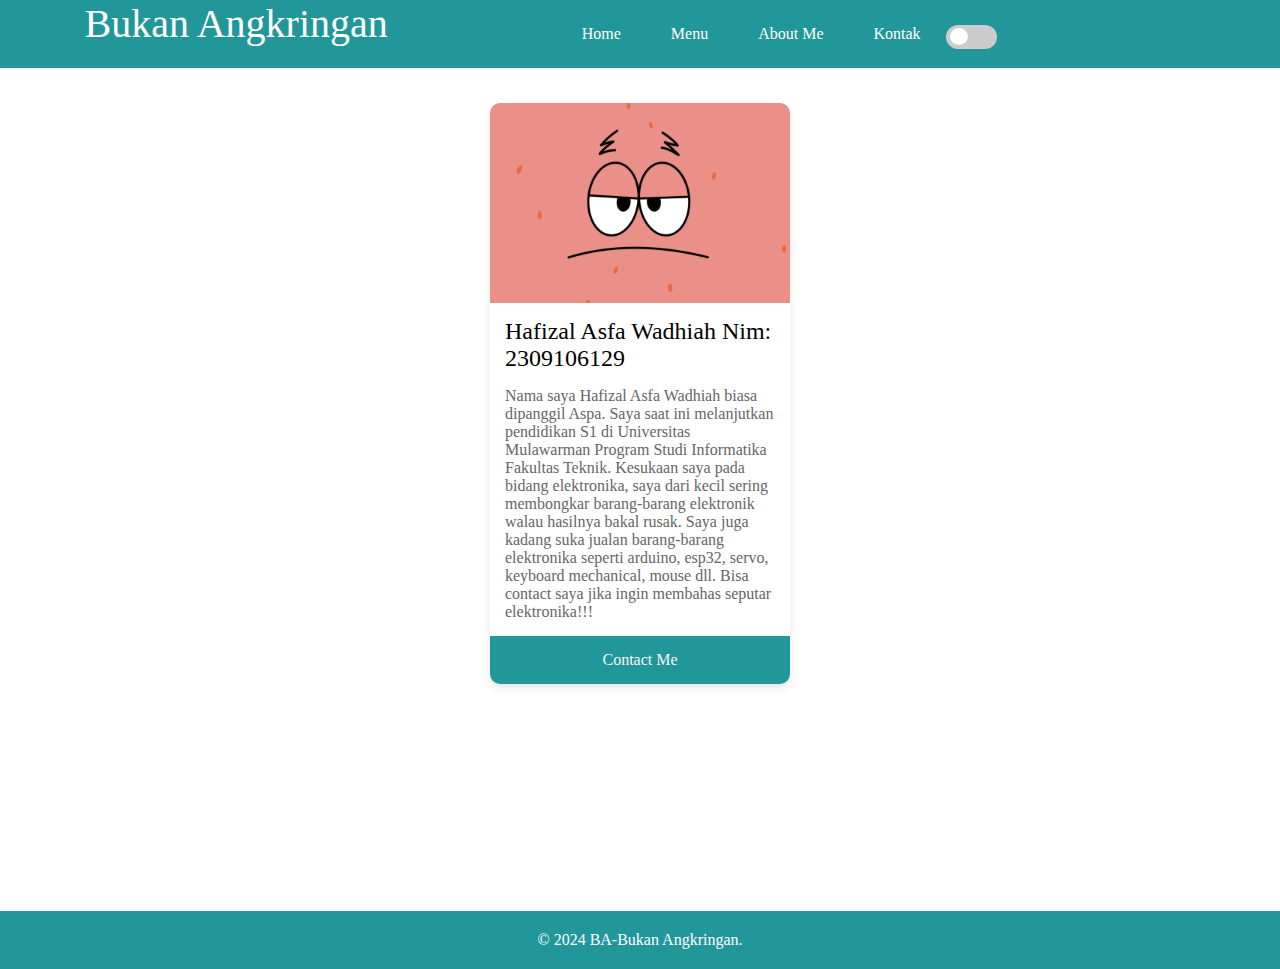
==== posttest3/about-me.html @ 4fa73cfa "Add files via upload" ====
<!DOCTYPE html>
<html lang="en">
  <head>
    <meta charset="UTF-8" />
    <meta name="viewport" content="width=device-width, initial-scale=1.0" />
    <title>BA-Bukan Angkringan</title>
    <link rel="stylesheet" href="styles/about-me.css" />
  </head>
  <body>
    <div class="navbar">
      <header>
        <h1>Bukan Angkringan</h1>
      </header>

      <nav>
        <a href="index.html">Home</a>
        <a href="#menu">Menu</a>
        <a href="about-me.html">About Me</a>
        <a href="https://www.instagram.com/aspa.zl/">Kontak</a>
        <label class="switch">
          <input type="checkbox" id="darkModeButton" />
          <span class="slider"></span>
        </label>
      </nav>

      <!-- Mobile Menu (Hidden by default) -->
      <div class="mobile-menu" id="mobileMenu">
        <a href="#home">Home</a>
        <a href="#menu">Menu</a>
        <a href="about-me.html">About Me</a>
        <a href="https://www.instagram.com/aspa.zl/">Kontak</a>
      </div>

      <!-- Hamburger Menu Icon -->
      <div class="hamburger" id="hamburger">
        <span></span>
        <span></span>
        <span></span>
      </div>
    </div>

    <div class="container">
      <div class="menu-item">
        <img src="assets/patrick-star.gif" alt="Foto Profil" />
        <h3>Hafizal Asfa Wadhiah Nim: 2309106129</h3>
        <p>
          Nama saya Hafizal Asfa Wadhiah biasa dipanggil Aspa. Saya saat ini
          melanjutkan pendidikan S1 di Universitas Mulawarman Program Studi
          Informatika Fakultas Teknik. Kesukaan saya pada bidang elektronika,
          saya dari kecil sering membongkar barang-barang elektronik walau
          hasilnya bakal rusak. Saya juga kadang suka jualan barang-barang
          elektronika seperti arduino, esp32, servo, keyboard mechanical, mouse
          dll. Bisa contact saya jika ingin membahas seputar elektronika!!!
        </p>
        <button class="contact"><a href="https://www.instagram.com/aspa.zl/">Contact Me</a></button>
      </div>
    </div>

    <footer>
      <p>&copy; 2024 BA-Bukan Angkringan.</p>
    </footer>

    <script src="script.js"></script>
  </body>
</html>
---- posttest3/styles/about-me.css ----
/* Reset */
* {
    margin: 0;
    padding: 0;
    box-sizing: border-box;
    font-family: "Playpen Sans", cursive;
    font-optical-sizing: auto;
    font-weight: 500;
    font-style: normal;
}


/* Navbar */
.navbar {
    display: flex;
    flex-wrap: wrap;
    justify-content: space-around;
    background-color: #229799;
    top: 100px;
}

header {
    color: white;
}

header h1 {
    font-size: 2.5em;
}

nav {
    display: flex;
    justify-content: center;
}

nav a {
    color: white;
    text-decoration: none;
    margin: 15px;
    padding: 10px 10px;
}

nav a:hover {
    background-color: #F5F5F5;
    border-radius: 10px;
    color: #333;
}


/* Switch Dark Mode */
.switch {
    position: relative;
    display: inline-block;
    width: 51px;
    height: 24px;
}

.switch input {
    opacity: 0;
    width: 0;
    height: 0;
}

.slider {
    position: absolute;
    cursor: pointer;
    top: 0;
    left: 0;
    right: 0;
    bottom: 0;
    background-color: #ccc;
    transition: 0.4s;
    border-radius: 34px;
    .slider:before {
        background-color: black;
    }
}

.slider:before {
    position: absolute;
    content: "";
    height: 17px;
    width: 18px;
    left: 4px;
    bottom: 4px;
    background-color: white;
    transition: 0.4s;
    border-radius: 50%;
}

input:checked + .slider {
    background-color: #121212;
}

input:checked + .slider:before {
    transform: translateX(26px);
}

label {
    top: 25px;
}


/* Hamburger */
.mobile-menu {
    display: none;
    flex-direction: column;
    background-color: #229799;
    position: absolute;
    top: 60px;
    left: 0;
    width: 100%;
    z-index: 100;
}

.mobile-menu a {
    padding: 15px;
    text-align: center;
    color: white;
    text-decoration: none;
}

.mobile-menu a:hover {
    background-color: #16423C;
}

/* Hamburger Icon Styles */
.hamburger {
    margin-top: 15px;
    /* display: none; */
    cursor: pointer;
    flex-direction: column;
    justify-content: space-around;
    height: 25px;
    width: 30px;
}

.hamburger span {
    width: 100%;
    height: 3px;
    background-color: white;
    border-radius: 5px;
}

/* Content */
.container {
    padding: 20px;
    display: grid;
    justify-content: center;
}


.menu-item {
    background-color: white;
    border-radius: 10px;
    box-shadow: 0 4px 8px rgba(0, 0, 0, 0.1);
    overflow: hidden;
    width: 300px;
    margin: 15px;
    transition: transform 0.3s;
    display: flex;
    flex-direction: column;

}

.menu-item:hover {
    transform: scale(1.05);
    box-shadow: 0 8px 16px rgba(0, 0, 0, 0.2);
}

.menu-item img {
    width: 100%;
    height: 200px;
    object-fit: cover;
}

.menu-item h3 {
    padding: 15px;
    font-size: 1.5em;
}

.menu-item p {
    padding: 0 15px;
    margin-bottom: 15px;
    font-size: 1em;
    color: #666;
    flex-grow: 1;
}

.menu-item button {
    width: 100%;
    padding: 15px;
    background-color: #229799;
    color: white;
    border: none;
    cursor: pointer;
    font-size: 1em;
    transition: background-color 0.3s;
    margin-top: auto;
}

.menu-item button:hover {
    background-color: #16423C;
}

button a {
    text-decoration: none;
    color: #F5F5F5;
}

/* Footer */
footer {
    background-color: #229799;
    color: white;
    text-align: center;
    padding: 20px;
    margin-top: 12rem;
}

/* Dark Mode Styles */
body.dark-mode {
    background-color: #121212;
    h2 {
        color: white;
    }
}

/* Responsive */
@media (max-width: 768px) {
    .menu {
        flex-direction: column;
        align-items: center;
    }
    nav {
        display: none;
    }

    .hamburger {
        display: flex;
    }

    .navbar {
        justify-content: space-between;
        padding: 15px;
    }
}
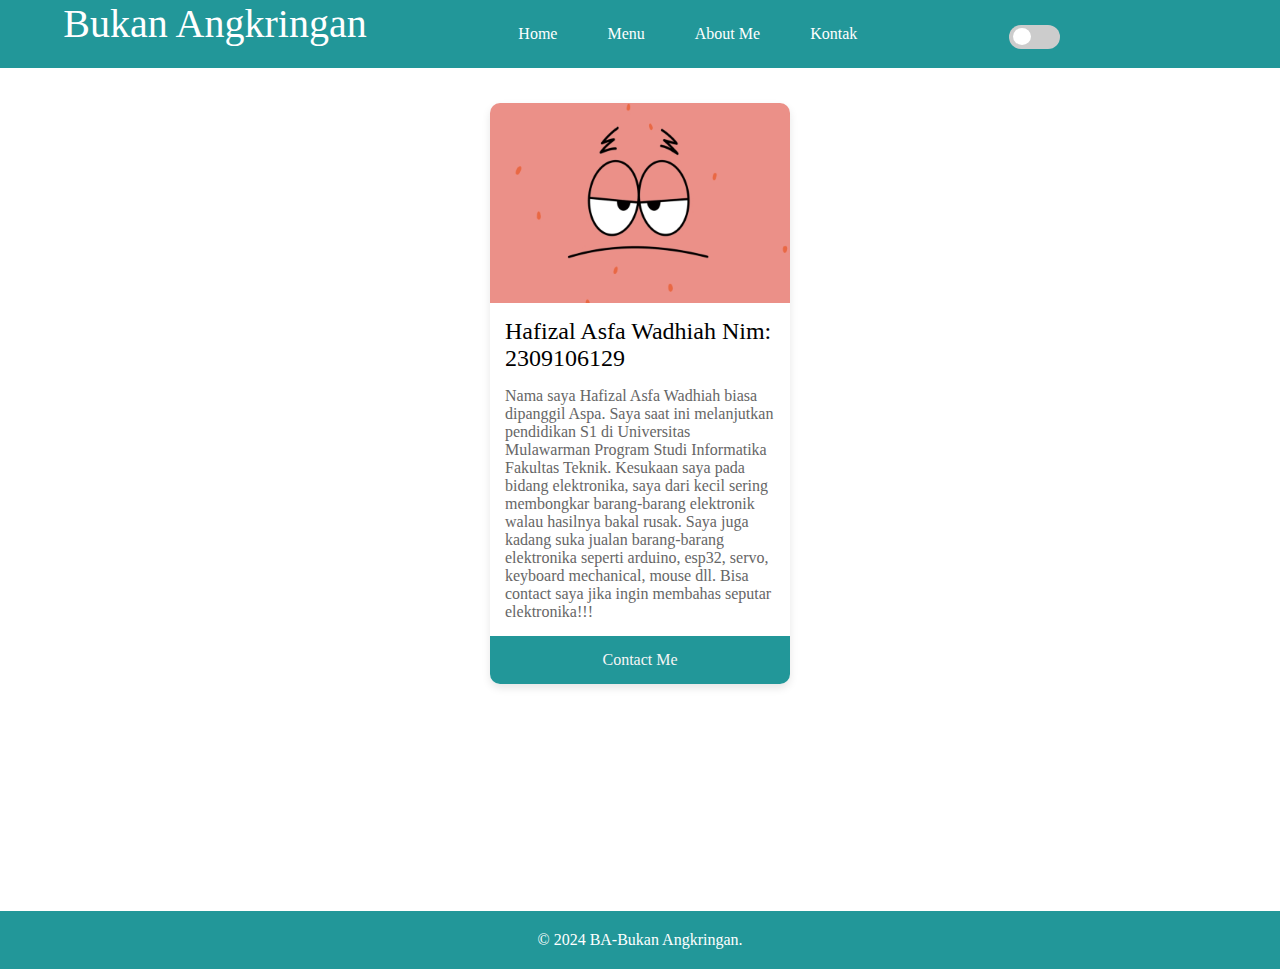
==== commit 15ee93cc: "Add files via upload" ====
--- a/posttest3/about-me.html
+++ b/posttest3/about-me.html
@@ -13,25 +13,24 @@
       </header>
 
       <nav>
-        <a href="index.html">Home</a>
-        <a href="#menu">Menu</a>
+        <a href="index.php">Home</a>
+        <a href="index.php">Menu</a>
         <a href="about-me.html">About Me</a>
         <a href="https://www.instagram.com/aspa.zl/">Kontak</a>
-        <label class="switch">
-          <input type="checkbox" id="darkModeButton" />
-          <span class="slider"></span>
-        </label>
       </nav>
 
-      <!-- Mobile Menu (Hidden by default) -->
+      <label class="switch">
+        <input type="checkbox" id="darkModeButton" />
+        <span class="slider"></span>
+      </label>
+
       <div class="mobile-menu" id="mobileMenu">
-        <a href="#home">Home</a>
-        <a href="#menu">Menu</a>
+        <a href="index.php">Home</a>
+        <a href="index.php">Menu</a>
         <a href="about-me.html">About Me</a>
         <a href="https://www.instagram.com/aspa.zl/">Kontak</a>
       </div>
 
-      <!-- Hamburger Menu Icon -->
       <div class="hamburger" id="hamburger">
         <span></span>
         <span></span>
@@ -52,7 +51,9 @@
           elektronika seperti arduino, esp32, servo, keyboard mechanical, mouse
           dll. Bisa contact saya jika ingin membahas seputar elektronika!!!
         </p>
-        <button class="contact"><a href="https://www.instagram.com/aspa.zl/">Contact Me</a></button>
+        <button class="contact">
+          <a href="https://www.instagram.com/aspa.zl/">Contact Me</a>
+        </button>
       </div>
     </div>
 
@@ -60,6 +61,6 @@
       <p>&copy; 2024 BA-Bukan Angkringan.</p>
     </footer>
 
-    <script src="script.js"></script>
+    <script src="scripts/script.js"></script>
   </body>
 </html>
